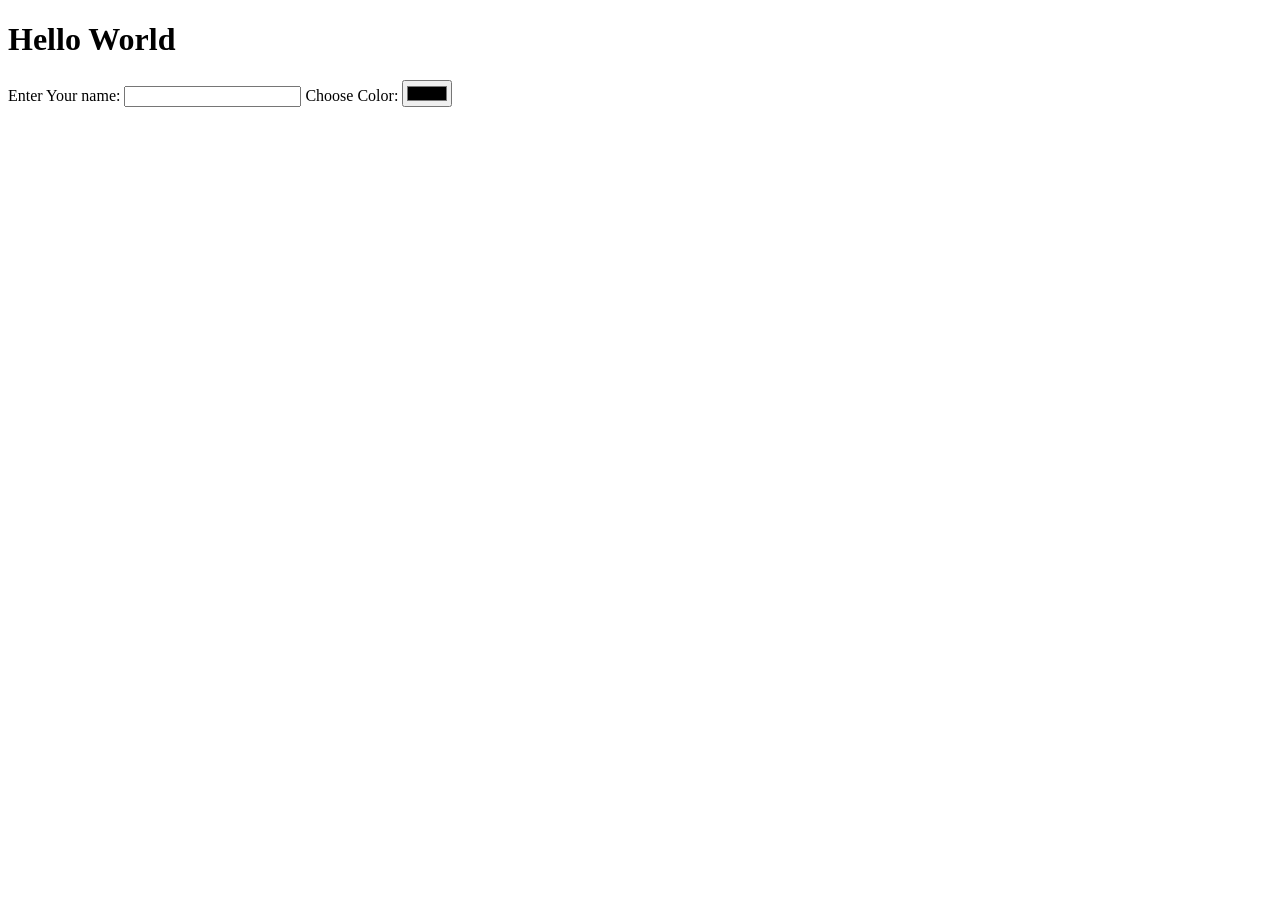
==== save-data/change-color.html @ 738ecbcf "add new change-color form" ====
<!doctype html>
<html lang="en">
	<head>
		<meta charset="UTF-8" />
		<meta name="viewport" content="width=device-width, initial-scale=1.0" />
		<title>Change Color</title>
        <script src="change-color.js" defer></script>
	</head>
	<body>
        <h1>Hello World</h1>
		<form>
			<label for="username">Enter Your name: </label>
			<input type="text" name="username" id="username" />
			<label for="fav-color">Choose Color: </label>
			<input type="color" name="fcolor" id="fav-color" />
		</form>
	</body>
</html>
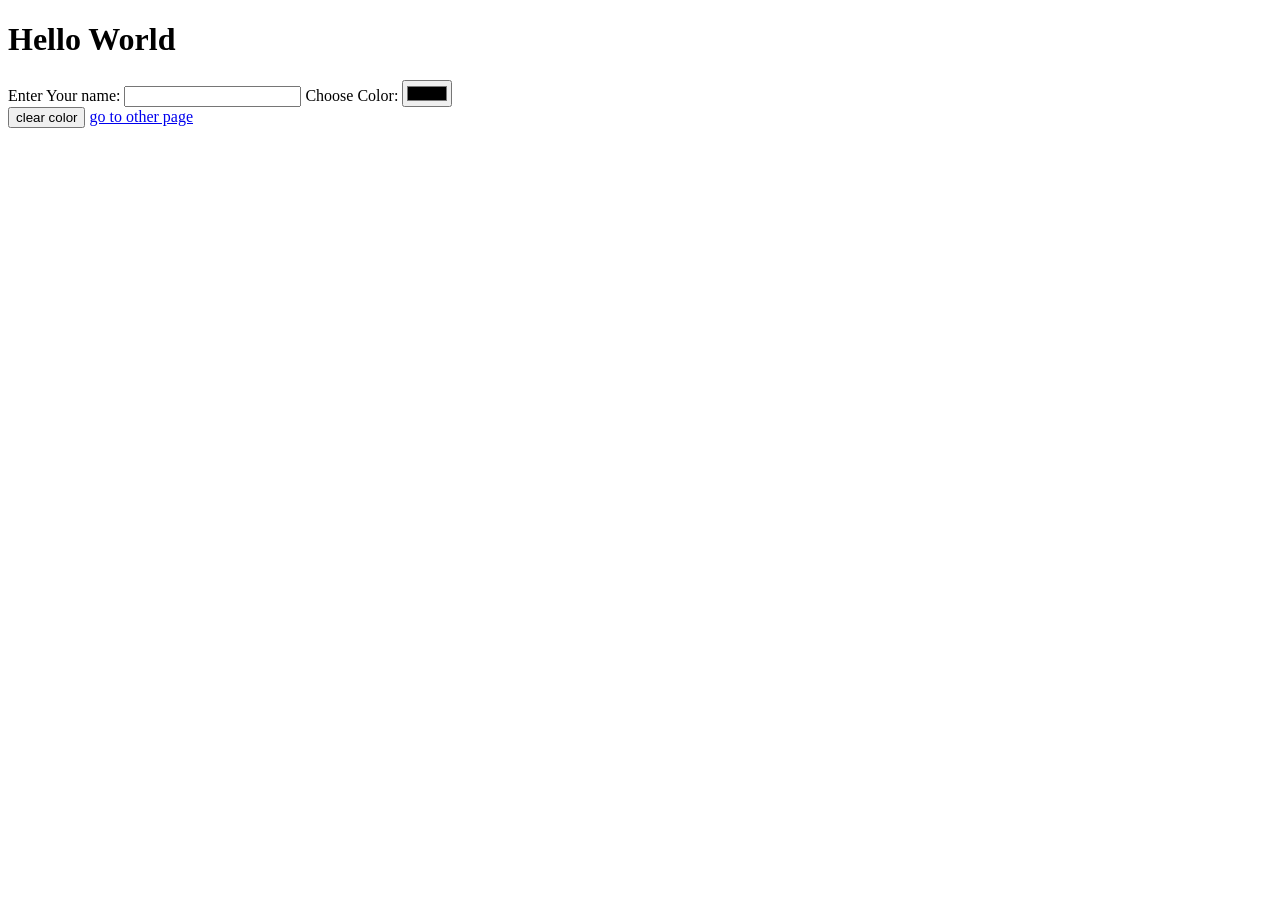
==== commit 89ca8e41: "save color in localStorage for other pages" ====
--- a/save-data/change-color.html
+++ b/save-data/change-color.html
@@ -14,5 +14,7 @@
 			<label for="fav-color">Choose Color: </label>
 			<input type="color" name="fcolor" id="fav-color" />
 		</form>
+        <button>clear color</button>
+        <a href="other-page.html">go to other page</a>
 	</body>
 </html>
